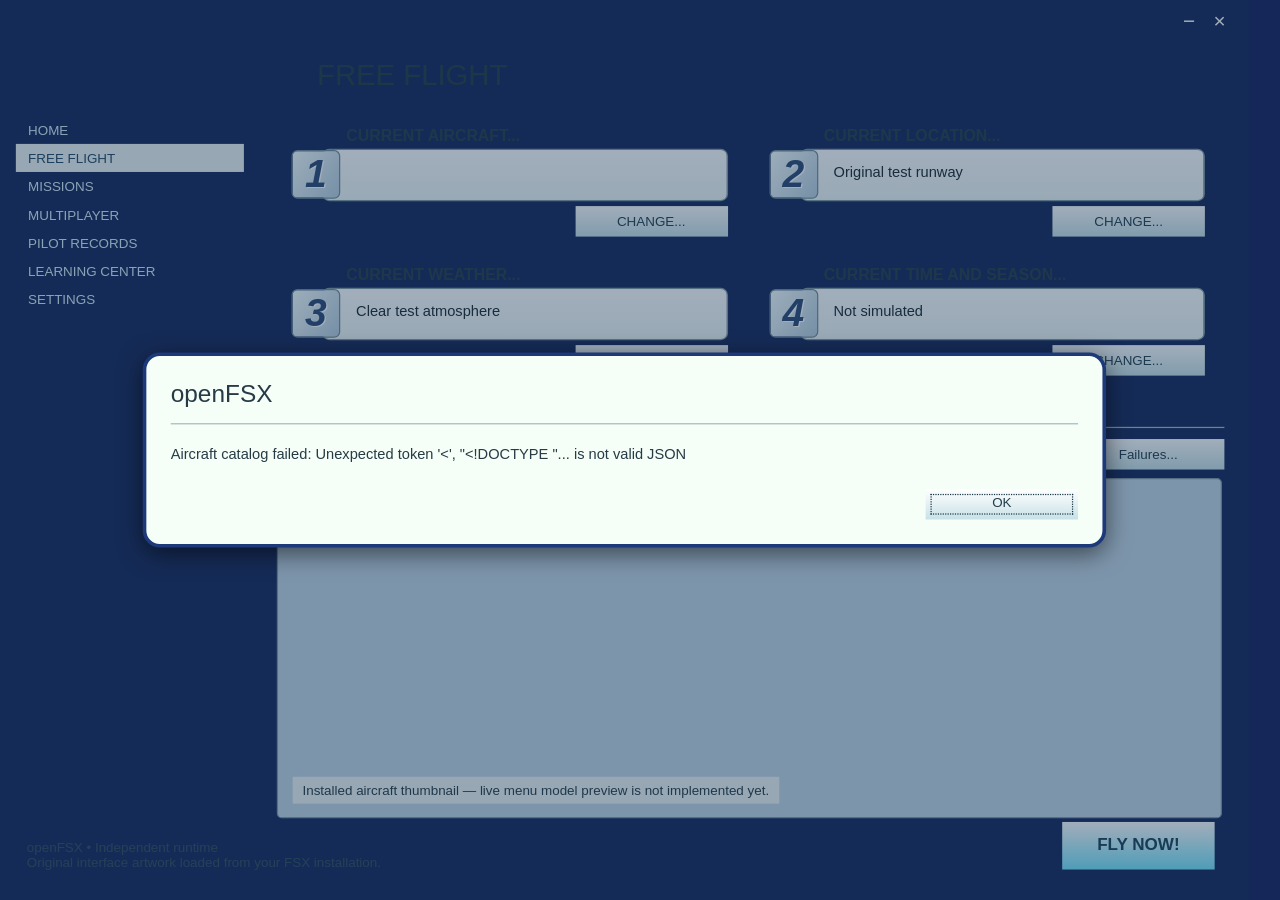
==== launcher/index.html @ 880fd8fe "Split engine into subsystem workspace and inspect authored MDLX keys" ====
<!doctype html>
<html lang="en"><head><meta charset="utf-8"><meta name="viewport" content="width=device-width,initial-scale=1"><meta http-equiv="Content-Security-Policy" content="default-src 'self' data:; script-src 'self' 'unsafe-inline'; style-src 'self' 'unsafe-inline'; connect-src 'self'"><title>openFSX</title>
<style>
*{box-sizing:border-box}html,body{margin:0;width:100%;height:100%;overflow:hidden;font:12px Arial,sans-serif;color:#263b45;background:#152759}button,select,input{font:inherit}button{cursor:pointer}button:focus-visible{outline:1px dotted #173642;outline-offset:-5px}#shell{position:absolute;width:1024px;height:738px;transform-origin:top left;background-size:1024px 738px}#drag{position:absolute;left:0;top:0;width:930px;height:35px}#window-controls{position:absolute;right:13px;top:8px;display:flex;gap:3px}#window-controls button{width:22px;height:18px;border:0;background:transparent;color:#fff;font-size:17px;line-height:15px;padding:0}.nav{position:absolute;left:13px;top:95px;width:187px}.nav button{display:block;width:100%;height:23px;text-align:left;border:0;background:none;color:#d9edf7;font:11px Arial;padding:3px 10px;text-transform:uppercase}.nav button.current{background:#edf6f5;color:#214765}.nav button:hover{color:#fff;background:#497791}.nav button.current:hover{color:#214765;background:#fff}h1{position:absolute;left:260px;top:48px;font:24px Arial;margin:0;color:#253a40}.flight-grid{position:absolute;left:239px;top:104px;width:749px;display:grid;grid-template-columns:1fr 1fr;column-gap:34px;row-gap:22px}.field{height:92px;position:relative}.field h2{font:bold 13px Arial;margin:0 0 8px 45px}.field .value{position:absolute;left:25px;top:18px;right:0;height:43px;border:1px solid #829b9f;border-radius:6px;background:linear-gradient(#fff,#f0f8f7);padding:11px 12px 8px 27px;color:#1b282d;white-space:nowrap;text-overflow:ellipsis;overflow:hidden}.number{position:absolute;left:0;top:19px;z-index:1;width:40px;height:40px;border:1px solid #728a9a;border-radius:5px;background:linear-gradient(125deg,#f7ffff,#b7cede);font:bold italic 32px Arial;color:#294875;text-align:center;text-shadow:1px 1px white}.change{position:absolute;right:0;top:65px}.classic{border:0;background:var(--button,linear-gradient(white,#c8e1e7));width:125px;height:25px;padding:0 8px 2px;color:#213d4b;font:11px Arial;background-repeat:no-repeat}.classic:hover{background-position:0 -25px}.classic:active{background-position:0 -50px}.options{position:absolute;left:260px;top:323px;font-size:12px}.options input{vertical-align:middle;margin:0 5px 0 0}.action-row{position:absolute;left:227px;right:20px;top:350px;display:flex;justify-content:space-between;border-top:1px solid #acb9bd;padding-top:9px}.preview{position:absolute;left:227px;top:392px;width:775px;height:279px;background:#c3d6e5;border:1px solid #8498a5;border-radius:4px;overflow:hidden;text-align:center}.preview img{width:100%;height:100%;object-fit:contain}.preview p{position:absolute;left:12px;bottom:0;background:#f5fbf8d9;padding:5px 8px;font-size:11px}#fly{position:absolute;right:28px;bottom:25px;background:var(--fly,linear-gradient(#fff,#76e3fb));background-position:0 -39px;width:125px;height:39px;border:0;font:bold 14px Arial;color:#1c4056;padding:0 6px 4px}#fly:hover{background-position:0 -78px}#fly:active{background-position:0 -117px}#credits{position:absolute;left:22px;bottom:25px;width:390px;font-size:11px;color:#304b5a}.dialog-shade{z-index:10;position:absolute;inset:0;background:#16335366;display:grid;place-items:center}.dialog-shade[hidden]{display:none}.dialog{width:790px;max-height:650px;padding:20px;background:#f5fff8;border:3px solid #1c397a;border-radius:14px;box-shadow:0 5px 20px #0008}.dialog h2{font:20px Arial;margin:0 0 15px;border-bottom:1px solid #9fbbbf;padding-bottom:12px}.dialog .buttons{display:flex;justify-content:flex-end;gap:10px;margin-top:18px}.aircraft-list{display:grid;grid-template-columns:repeat(3,1fr);gap:8px;overflow:auto;height:410px;padding:4px;border:1px solid #8ca7b2;background:#fff}.aircraft-list button{border:1px solid #c5d3d9;background:#eff5f8;padding:5px;text-align:left;min-width:0}.aircraft-list button.selected{border:2px solid #1c7baf;background:#d4f0ff;padding:4px}.aircraft-list img{width:100%;height:95px;object-fit:contain;display:block;background:#c5d5df}.aircraft-list span{display:block;font-size:11px;line-height:1.4;margin-top:5px}.filters{display:flex;gap:10px;align-items:center;margin-bottom:12px}.filters select{max-width:250px}#message{white-space:pre-wrap;max-height:390px;overflow:auto;line-height:1.6}
</style></head><body><div id="shell">
<div id="drag" aria-hidden="true"></div><div id="window-controls"><button id="minimize" aria-label="Minimize">−</button><button id="close" aria-label="Exit">×</button></div>
<nav class="nav" aria-label="Main menu"><button data-page="Home">Home</button><button class="current" data-page="Free Flight">Free Flight</button><button data-page="Missions">Missions</button><button data-page="Multiplayer">Multiplayer</button><button data-page="Pilot Records">Pilot Records</button><button data-page="Learning Center">Learning Center</button><button data-page="Settings">Settings</button></nav>
<h1>FREE FLIGHT</h1><div class="flight-grid">
<section class="field"><h2>CURRENT AIRCRAFT...</h2><div id="aircraft-name" class="value"></div><span class="number">1</span><button class="classic change" id="aircraft-change">CHANGE...</button></section>
<section class="field"><h2>CURRENT LOCATION...</h2><div class="value">Original test runway</div><span class="number">2</span><button class="classic change" data-missing="Current Location">CHANGE...</button></section>
<section class="field"><h2>CURRENT WEATHER...</h2><div class="value">Clear test atmosphere</div><span class="number">3</span><button class="classic change" data-missing="Current Weather">CHANGE...</button></section>
<section class="field"><h2>CURRENT TIME AND SEASON...</h2><div class="value">Not simulated</div><span class="number">4</span><button class="classic change" data-missing="Time and Season">CHANGE...</button></section>
</div>
<label class="options"><input type="checkbox" id="windowed" checked>Launch flight with window open</label>
<div class="action-row"><button class="classic" data-missing="Fuel and Payload">Fuel and Payload...</button><button class="classic" data-missing="Load Flight">Load...</button><button class="classic" data-missing="Save Flight">Save...</button><button class="classic" data-missing="Flight Planner">Flight Planner...</button><button class="classic" data-missing="Failures">Failures...</button></div>
<div class="preview"><img id="preview" alt="Installed aircraft thumbnail"><p>Installed aircraft thumbnail — live menu model preview is not implemented yet.</p></div>
<div id="credits">openFSX • Independent runtime<br>Original interface artwork loaded from your FSX installation.</div><button id="fly">FLY NOW!</button>
<div class="dialog-shade" id="chooser" hidden><section class="dialog" role="dialog" aria-modal="true" aria-labelledby="choose-title"><h2 id="choose-title">SELECT AIRCRAFT</h2><div class="filters"><label>Aircraft manufacturer: <select id="manufacturer"><option value="">All</option></select></label><label><input type="checkbox" id="variations" checked>Show all variations</label></div><div class="aircraft-list" id="aircraft-list"></div><div class="buttons"><button class="classic" id="choose-ok">OK</button><button class="classic" id="choose-cancel">Cancel</button></div></section></div>
<div class="dialog-shade" id="notice" hidden><section class="dialog" role="dialog" aria-modal="true" aria-labelledby="notice-title"><h2 id="notice-title">openFSX</h2><div id="message"></div><div class="buttons"><button class="classic" id="notice-ok">OK</button></div></section></div>
</div><script>
const $=id=>document.getElementById(id);let catalog=[],selected=0,pending=0;
const post=message=>window.ipc?.postMessage(message);
function fit(){const scale=Math.min(innerWidth/1024,innerHeight/738);$('shell').style.transform=`scale(${scale})`;}
addEventListener('resize',fit);fit();
async function skin(name){const img=new Image();img.src=`uires/${name}`;await img.decode();const c=document.createElement('canvas');c.width=img.width;c.height=img.height;const ctx=c.getContext('2d');ctx.drawImage(img,0,0);const pixels=ctx.getImageData(0,0,c.width,c.height);for(let i=0;i<pixels.data.length;i+=4){if(pixels.data[i]>=248&&pixels.data[i+1]<=7&&pixels.data[i+2]>=248)pixels.data[i+3]=0;}ctx.putImageData(pixels,0,0);return `url(${c.toDataURL()})`;}
Promise.all([skin('dlgstd.bmp'),skin('btnstd.bmp'),skin('btnFLYNOW.bmp')]).then(([background,button,fly])=>{$('shell').style.backgroundImage=background;document.documentElement.style.setProperty('--button',button);document.documentElement.style.setProperty('--fly',fly);}).catch(e=>showError('Cannot load the installed FSX UI skin: '+e.message));
function showError(message){$('message').textContent=message;$('notice').hidden=false;$('notice-ok').focus();}window.showError=showError;
function missing(name){showError(name+' is not implemented in openFSX yet.\n\nThe target is FSX behavior and interface parity. This screen currently supports installed-aircraft selection and launching the experimental test runway only.');}
function showSelection(){const entry=catalog[selected];$('aircraft-name').textContent=entry.kind+(entry.variation?' — '+entry.variation:'');$('preview').src=entry.preview?`preview/${entry.id}`:'';$('preview').hidden=!entry.preview;}
function drawList(){const list=$('aircraft-list');list.replaceChildren();let seen=new Set();for(const entry of catalog){if($('manufacturer').value&&entry.manufacturer!==$('manufacturer').value)continue;if(!$('variations').checked){if(seen.has(entry.manufacturer+entry.kind))continue;seen.add(entry.manufacturer+entry.kind);}const b=document.createElement('button');b.className=entry.id===pending?'selected':'';if(entry.preview){const img=document.createElement('img');img.src=`preview/${entry.id}`;img.alt='';b.append(img);}const text=document.createElement('span');text.textContent=entry.title;b.append(text);b.onclick=()=>{pending=entry.id;drawList();};b.ondblclick=()=>choose();list.append(b);}}
function choose(){selected=pending;$('chooser').hidden=true;showSelection();$('aircraft-change').focus();}
$('aircraft-change').onclick=()=>{pending=selected;drawList();$('chooser').hidden=false;$('choose-ok').focus();};$('choose-ok').onclick=choose;$('choose-cancel').onclick=()=>{$('chooser').hidden=true;$('aircraft-change').focus();};$('manufacturer').onchange=drawList;$('variations').onchange=drawList;
$('notice-ok').onclick=()=>{$('notice').hidden=true;};document.querySelectorAll('[data-missing]').forEach(b=>b.onclick=()=>missing(b.dataset.missing));document.querySelectorAll('[data-page]').forEach(b=>b.onclick=()=>{if(b.dataset.page!=='Free Flight')missing(b.dataset.page);});
$('fly').onclick=()=>{if(!$('windowed').checked){showError('Full-screen flight launch is not implemented yet. Enable windowed launch to use the current renderer.');return;}post('fly:'+selected);};$('close').onclick=()=>post('exit');$('minimize').onclick=()=>post('minimize');$('drag').onmousedown=()=>post('drag');document.addEventListener('keydown',e=>{if(e.key==='Escape'){$('chooser').hidden=true;$('notice').hidden=true;}});
fetch('catalog.json').then(r=>r.json()).then(items=>{catalog=items;selected=Math.max(0,items.findIndex(e=>e.default));for(const name of [...new Set(items.map(e=>e.manufacturer))].sort()){const o=document.createElement('option');o.value=name;o.textContent=name;$('manufacturer').append(o);}showSelection();}).catch(e=>showError('Aircraft catalog failed: '+e.message));
</script></body></html>
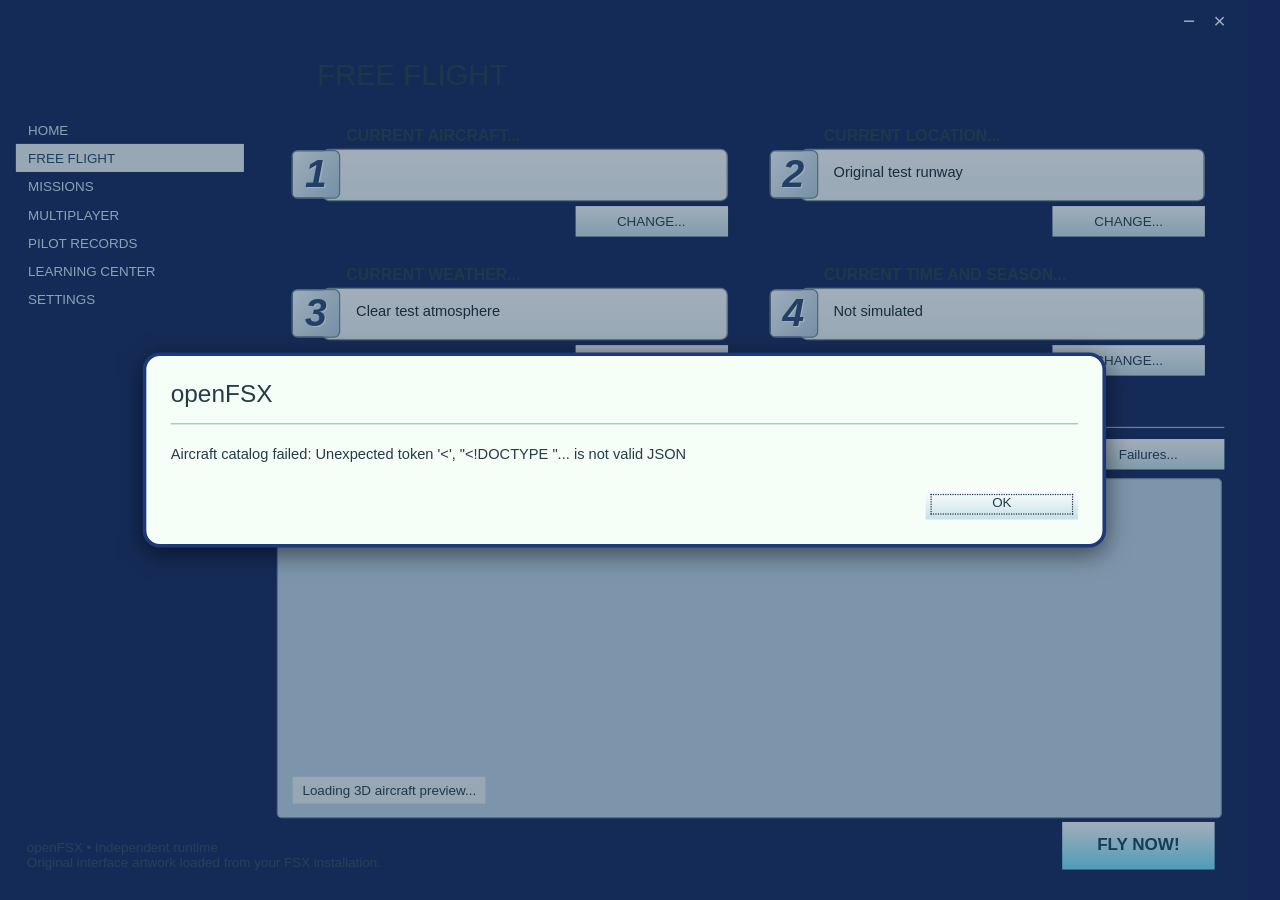
==== commit 3cc2f0f9: "Embed live 3D aircraft preview in the Free Flight menu" ====
--- a/launcher/index.html
+++ b/launcher/index.html
@@ -13,7 +13,7 @@
 </div>
 <label class="options"><input type="checkbox" id="windowed" checked>Launch flight with window open</label>
 <div class="action-row"><button class="classic" data-missing="Fuel and Payload">Fuel and Payload...</button><button class="classic" data-missing="Load Flight">Load...</button><button class="classic" data-missing="Save Flight">Save...</button><button class="classic" data-missing="Flight Planner">Flight Planner...</button><button class="classic" data-missing="Failures">Failures...</button></div>
-<div class="preview"><img id="preview" alt="Installed aircraft thumbnail"><p>Installed aircraft thumbnail — live menu model preview is not implemented yet.</p></div>
+<div class="preview" aria-label="Interactive aircraft preview"><p id="preview-status" role="status">Loading 3D aircraft preview...</p></div>
 <div id="credits">openFSX • Independent runtime<br>Original interface artwork loaded from your FSX installation.</div><button id="fly">FLY NOW!</button>
 <div class="dialog-shade" id="chooser" hidden><section class="dialog" role="dialog" aria-modal="true" aria-labelledby="choose-title"><h2 id="choose-title">SELECT AIRCRAFT</h2><div class="filters"><label>Aircraft manufacturer: <select id="manufacturer"><option value="">All</option></select></label><label><input type="checkbox" id="variations" checked>Show all variations</label></div><div class="aircraft-list" id="aircraft-list"></div><div class="buttons"><button class="classic" id="choose-ok">OK</button><button class="classic" id="choose-cancel">Cancel</button></div></section></div>
 <div class="dialog-shade" id="notice" hidden><section class="dialog" role="dialog" aria-modal="true" aria-labelledby="notice-title"><h2 id="notice-title">openFSX</h2><div id="message"></div><div class="buttons"><button class="classic" id="notice-ok">OK</button></div></section></div>
@@ -24,13 +24,13 @@
 addEventListener('resize',fit);fit();
 async function skin(name){const img=new Image();img.src=`uires/${name}`;await img.decode();const c=document.createElement('canvas');c.width=img.width;c.height=img.height;const ctx=c.getContext('2d');ctx.drawImage(img,0,0);const pixels=ctx.getImageData(0,0,c.width,c.height);for(let i=0;i<pixels.data.length;i+=4){if(pixels.data[i]>=248&&pixels.data[i+1]<=7&&pixels.data[i+2]>=248)pixels.data[i+3]=0;}ctx.putImageData(pixels,0,0);return `url(${c.toDataURL()})`;}
 Promise.all([skin('dlgstd.bmp'),skin('btnstd.bmp'),skin('btnFLYNOW.bmp')]).then(([background,button,fly])=>{$('shell').style.backgroundImage=background;document.documentElement.style.setProperty('--button',button);document.documentElement.style.setProperty('--fly',fly);}).catch(e=>showError('Cannot load the installed FSX UI skin: '+e.message));
-function showError(message){$('message').textContent=message;$('notice').hidden=false;$('notice-ok').focus();}window.showError=showError;
+function syncPreview(){post('preview-visible:'+Number($('chooser').hidden&&$('notice').hidden));}function showError(message){$('message').textContent=message;$('notice').hidden=false;syncPreview();$('notice-ok').focus();}window.showError=showError;window.previewStatus=message=>{$('preview-status').textContent=message;$('preview-status').hidden=!message;};
 function missing(name){showError(name+' is not implemented in openFSX yet.\n\nThe target is FSX behavior and interface parity. This screen currently supports installed-aircraft selection and launching the experimental test runway only.');}
-function showSelection(){const entry=catalog[selected];$('aircraft-name').textContent=entry.kind+(entry.variation?' — '+entry.variation:'');$('preview').src=entry.preview?`preview/${entry.id}`:'';$('preview').hidden=!entry.preview;}
+function showSelection(){const entry=catalog[selected];$('aircraft-name').textContent=entry.kind+(entry.variation?' — '+entry.variation:'');$('preview-status').hidden=false;$('preview-status').textContent='Loading 3D aircraft preview...';post('preview:'+entry.id);}
 function drawList(){const list=$('aircraft-list');list.replaceChildren();let seen=new Set();for(const entry of catalog){if($('manufacturer').value&&entry.manufacturer!==$('manufacturer').value)continue;if(!$('variations').checked){if(seen.has(entry.manufacturer+entry.kind))continue;seen.add(entry.manufacturer+entry.kind);}const b=document.createElement('button');b.className=entry.id===pending?'selected':'';if(entry.preview){const img=document.createElement('img');img.src=`preview/${entry.id}`;img.alt='';b.append(img);}const text=document.createElement('span');text.textContent=entry.title;b.append(text);b.onclick=()=>{pending=entry.id;drawList();};b.ondblclick=()=>choose();list.append(b);}}
-function choose(){selected=pending;$('chooser').hidden=true;showSelection();$('aircraft-change').focus();}
-$('aircraft-change').onclick=()=>{pending=selected;drawList();$('chooser').hidden=false;$('choose-ok').focus();};$('choose-ok').onclick=choose;$('choose-cancel').onclick=()=>{$('chooser').hidden=true;$('aircraft-change').focus();};$('manufacturer').onchange=drawList;$('variations').onchange=drawList;
-$('notice-ok').onclick=()=>{$('notice').hidden=true;};document.querySelectorAll('[data-missing]').forEach(b=>b.onclick=()=>missing(b.dataset.missing));document.querySelectorAll('[data-page]').forEach(b=>b.onclick=()=>{if(b.dataset.page!=='Free Flight')missing(b.dataset.page);});
-$('fly').onclick=()=>{if(!$('windowed').checked){showError('Full-screen flight launch is not implemented yet. Enable windowed launch to use the current renderer.');return;}post('fly:'+selected);};$('close').onclick=()=>post('exit');$('minimize').onclick=()=>post('minimize');$('drag').onmousedown=()=>post('drag');document.addEventListener('keydown',e=>{if(e.key==='Escape'){$('chooser').hidden=true;$('notice').hidden=true;}});
+function choose(){selected=pending;$('chooser').hidden=true;showSelection();syncPreview();$('aircraft-change').focus();}
+$('aircraft-change').onclick=()=>{pending=selected;drawList();$('chooser').hidden=false;syncPreview();$('choose-ok').focus();};$('choose-ok').onclick=choose;$('choose-cancel').onclick=()=>{$('chooser').hidden=true;syncPreview();$('aircraft-change').focus();};$('manufacturer').onchange=drawList;$('variations').onchange=drawList;
+$('notice-ok').onclick=()=>{$('notice').hidden=true;syncPreview();};document.querySelectorAll('[data-missing]').forEach(b=>b.onclick=()=>missing(b.dataset.missing));document.querySelectorAll('[data-page]').forEach(b=>b.onclick=()=>{if(b.dataset.page!=='Free Flight')missing(b.dataset.page);});
+$('fly').onclick=()=>{if(!$('windowed').checked){showError('Full-screen flight launch is not implemented yet. Enable windowed launch to use the current renderer.');return;}post('fly:'+selected);};$('close').onclick=()=>post('exit');$('minimize').onclick=()=>post('minimize');$('drag').onmousedown=()=>post('drag');document.addEventListener('keydown',e=>{if(e.key==='Escape'){$('chooser').hidden=true;$('notice').hidden=true;syncPreview();}});
 fetch('catalog.json').then(r=>r.json()).then(items=>{catalog=items;selected=Math.max(0,items.findIndex(e=>e.default));for(const name of [...new Set(items.map(e=>e.manufacturer))].sort()){const o=document.createElement('option');o.value=name;o.textContent=name;$('manufacturer').append(o);}showSelection();}).catch(e=>showError('Aircraft catalog failed: '+e.message));
 </script></body></html>
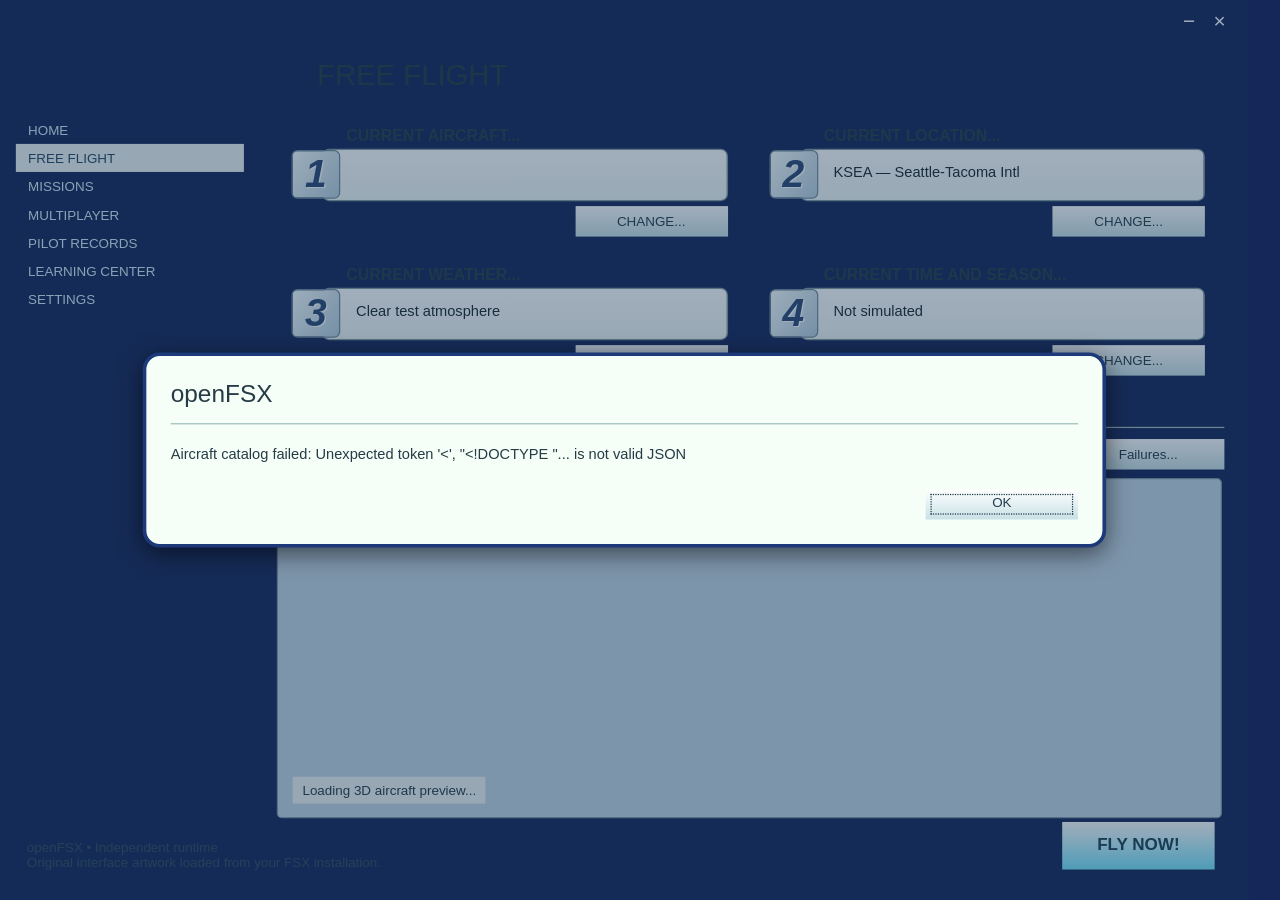
==== commit c40a401e: "Playable stage 3: real airports and runways from installed BGL scenery Co-Authored-By: Claude Opus 5" ====
--- a/launcher/index.html
+++ b/launcher/index.html
@@ -7,7 +7,7 @@
 <nav class="nav" aria-label="Main menu"><button data-page="Home">Home</button><button class="current" data-page="Free Flight">Free Flight</button><button data-page="Missions">Missions</button><button data-page="Multiplayer">Multiplayer</button><button data-page="Pilot Records">Pilot Records</button><button data-page="Learning Center">Learning Center</button><button data-page="Settings">Settings</button></nav>
 <h1>FREE FLIGHT</h1><div class="flight-grid">
 <section class="field"><h2>CURRENT AIRCRAFT...</h2><div id="aircraft-name" class="value"></div><span class="number">1</span><button class="classic change" id="aircraft-change">CHANGE...</button></section>
-<section class="field"><h2>CURRENT LOCATION...</h2><div class="value">Original test runway</div><span class="number">2</span><button class="classic change" data-missing="Current Location">CHANGE...</button></section>
+<section class="field"><h2>CURRENT LOCATION...</h2><div class="value" id="location-name">KSEA — Seattle-Tacoma Intl</div><span class="number">2</span><button class="classic change" id="location-change">CHANGE...</button></section>
 <section class="field"><h2>CURRENT WEATHER...</h2><div class="value">Clear test atmosphere</div><span class="number">3</span><button class="classic change" data-missing="Current Weather">CHANGE...</button></section>
 <section class="field"><h2>CURRENT TIME AND SEASON...</h2><div class="value">Not simulated</div><span class="number">4</span><button class="classic change" data-missing="Time and Season">CHANGE...</button></section>
 </div>
@@ -16,21 +16,22 @@
 <div class="preview" aria-label="Interactive aircraft preview"><p id="preview-status" role="status">Loading 3D aircraft preview...</p></div>
 <div id="credits">openFSX • Independent runtime<br>Original interface artwork loaded from your FSX installation.</div><button id="fly">FLY NOW!</button>
 <div class="dialog-shade" id="chooser" hidden><section class="dialog" role="dialog" aria-modal="true" aria-labelledby="choose-title"><h2 id="choose-title">SELECT AIRCRAFT</h2><div class="filters"><label>Aircraft manufacturer: <select id="manufacturer"><option value="">All</option></select></label><label><input type="checkbox" id="variations" checked>Show all variations</label></div><div class="aircraft-list" id="aircraft-list"></div><div class="buttons"><button class="classic" id="choose-ok">OK</button><button class="classic" id="choose-cancel">Cancel</button></div></section></div>
+<div class="dialog-shade" id="locator" hidden><section class="dialog" role="dialog" aria-modal="true" aria-labelledby="locate-title"><h2 id="locate-title">SELECT AIRPORT</h2><label>Airport ID (ICAO): <input id="icao" maxlength="8" value="KSEA" autocomplete="off"></label><p>Start on the threshold of the longest hard runway. Leave empty for the original test runway. Terrain is flat at field elevation; runways come from the installed scenery.</p><div class="buttons"><button class="classic" id="locate-ok">OK</button><button class="classic" id="locate-cancel">Cancel</button></div></section></div>
 <div class="dialog-shade" id="notice" hidden><section class="dialog" role="dialog" aria-modal="true" aria-labelledby="notice-title"><h2 id="notice-title">openFSX</h2><div id="message"></div><div class="buttons"><button class="classic" id="notice-ok">OK</button></div></section></div>
 </div><script>
-const $=id=>document.getElementById(id);let catalog=[],selected=0,pending=0;
+const $=id=>document.getElementById(id);let catalog=[],selected=0,pending=0,airport='KSEA';
 const post=message=>window.ipc?.postMessage(message);
 function fit(){const scale=Math.min(innerWidth/1024,innerHeight/738);$('shell').style.transform=`scale(${scale})`;}
 addEventListener('resize',fit);fit();
 async function skin(name){const img=new Image();img.src=`uires/${name}`;await img.decode();const c=document.createElement('canvas');c.width=img.width;c.height=img.height;const ctx=c.getContext('2d');ctx.drawImage(img,0,0);const pixels=ctx.getImageData(0,0,c.width,c.height);for(let i=0;i<pixels.data.length;i+=4){if(pixels.data[i]>=248&&pixels.data[i+1]<=7&&pixels.data[i+2]>=248)pixels.data[i+3]=0;}ctx.putImageData(pixels,0,0);return `url(${c.toDataURL()})`;}
 Promise.all([skin('dlgstd.bmp'),skin('btnstd.bmp'),skin('btnFLYNOW.bmp')]).then(([background,button,fly])=>{$('shell').style.backgroundImage=background;document.documentElement.style.setProperty('--button',button);document.documentElement.style.setProperty('--fly',fly);}).catch(e=>showError('Cannot load the installed FSX UI skin: '+e.message));
-function syncPreview(){post('preview-visible:'+Number($('chooser').hidden&&$('notice').hidden));}function showError(message){$('message').textContent=message;$('notice').hidden=false;syncPreview();$('notice-ok').focus();}window.showError=showError;window.previewStatus=message=>{$('preview-status').textContent=message;$('preview-status').hidden=!message;};
+function syncPreview(){post('preview-visible:'+Number($('chooser').hidden&&$('notice').hidden&&$('locator').hidden));}function showError(message){$('message').textContent=message;$('notice').hidden=false;syncPreview();$('notice-ok').focus();}window.showError=showError;window.previewStatus=message=>{$('preview-status').textContent=message;$('preview-status').hidden=!message;};
 function missing(name){showError(name+' is not implemented in openFSX yet.\n\nThe target is FSX behavior and interface parity. This screen currently supports installed-aircraft selection and launching the experimental test runway only.');}
 function showSelection(){const entry=catalog[selected];$('aircraft-name').textContent=entry.kind+(entry.variation?' — '+entry.variation:'');$('preview-status').hidden=false;$('preview-status').textContent='Loading 3D aircraft preview...';post('preview:'+entry.id);}
 function drawList(){const list=$('aircraft-list');list.replaceChildren();let seen=new Set();for(const entry of catalog){if($('manufacturer').value&&entry.manufacturer!==$('manufacturer').value)continue;if(!$('variations').checked){if(seen.has(entry.manufacturer+entry.kind))continue;seen.add(entry.manufacturer+entry.kind);}const b=document.createElement('button');b.className=entry.id===pending?'selected':'';if(entry.preview){const img=document.createElement('img');img.src=`preview/${entry.id}`;img.alt='';b.append(img);}const text=document.createElement('span');text.textContent=entry.title;b.append(text);b.onclick=()=>{pending=entry.id;drawList();};b.ondblclick=()=>choose();list.append(b);}}
 function choose(){selected=pending;$('chooser').hidden=true;showSelection();syncPreview();$('aircraft-change').focus();}
 $('aircraft-change').onclick=()=>{pending=selected;drawList();$('chooser').hidden=false;syncPreview();$('choose-ok').focus();};$('choose-ok').onclick=choose;$('choose-cancel').onclick=()=>{$('chooser').hidden=true;syncPreview();$('aircraft-change').focus();};$('manufacturer').onchange=drawList;$('variations').onchange=drawList;
 $('notice-ok').onclick=()=>{$('notice').hidden=true;syncPreview();};document.querySelectorAll('[data-missing]').forEach(b=>b.onclick=()=>missing(b.dataset.missing));document.querySelectorAll('[data-page]').forEach(b=>b.onclick=()=>{if(b.dataset.page!=='Free Flight')missing(b.dataset.page);});
-$('fly').onclick=()=>{if(!$('windowed').checked){showError('Full-screen flight launch is not implemented yet. Enable windowed launch to use the current renderer.');return;}post('fly:'+selected);};$('close').onclick=()=>post('exit');$('minimize').onclick=()=>post('minimize');$('drag').onmousedown=()=>post('drag');document.addEventListener('keydown',e=>{if(e.key==='Escape'){$('chooser').hidden=true;$('notice').hidden=true;syncPreview();}});
+$('fly').onclick=()=>{if(!$('windowed').checked){showError('Full-screen flight launch is not implemented yet. Enable windowed launch to use the current renderer.');return;}post('fly:'+selected+':'+airport);};$('location-change').onclick=()=>{$('icao').value=airport;$('locator').hidden=false;syncPreview();$('icao').focus();};$('locate-ok').onclick=()=>{airport=$('icao').value.trim().toUpperCase().replace(/[^A-Z0-9]/g,'');$('location-name').textContent=airport||'Original test runway';$('locator').hidden=true;syncPreview();};$('locate-cancel').onclick=()=>{$('locator').hidden=true;syncPreview();};$('icao').onkeydown=e=>{if(e.key==='Enter')$('locate-ok').click();};$('close').onclick=()=>post('exit');$('minimize').onclick=()=>post('minimize');$('drag').onmousedown=()=>post('drag');document.addEventListener('keydown',e=>{if(e.key==='Escape'){$('chooser').hidden=true;$('notice').hidden=true;$('locator').hidden=true;syncPreview();}});
 fetch('catalog.json').then(r=>r.json()).then(items=>{catalog=items;selected=Math.max(0,items.findIndex(e=>e.default));for(const name of [...new Set(items.map(e=>e.manufacturer))].sort()){const o=document.createElement('option');o.value=name;o.textContent=name;$('manufacturer').append(o);}showSelection();}).catch(e=>showError('Aircraft catalog failed: '+e.message));
 </script></body></html>
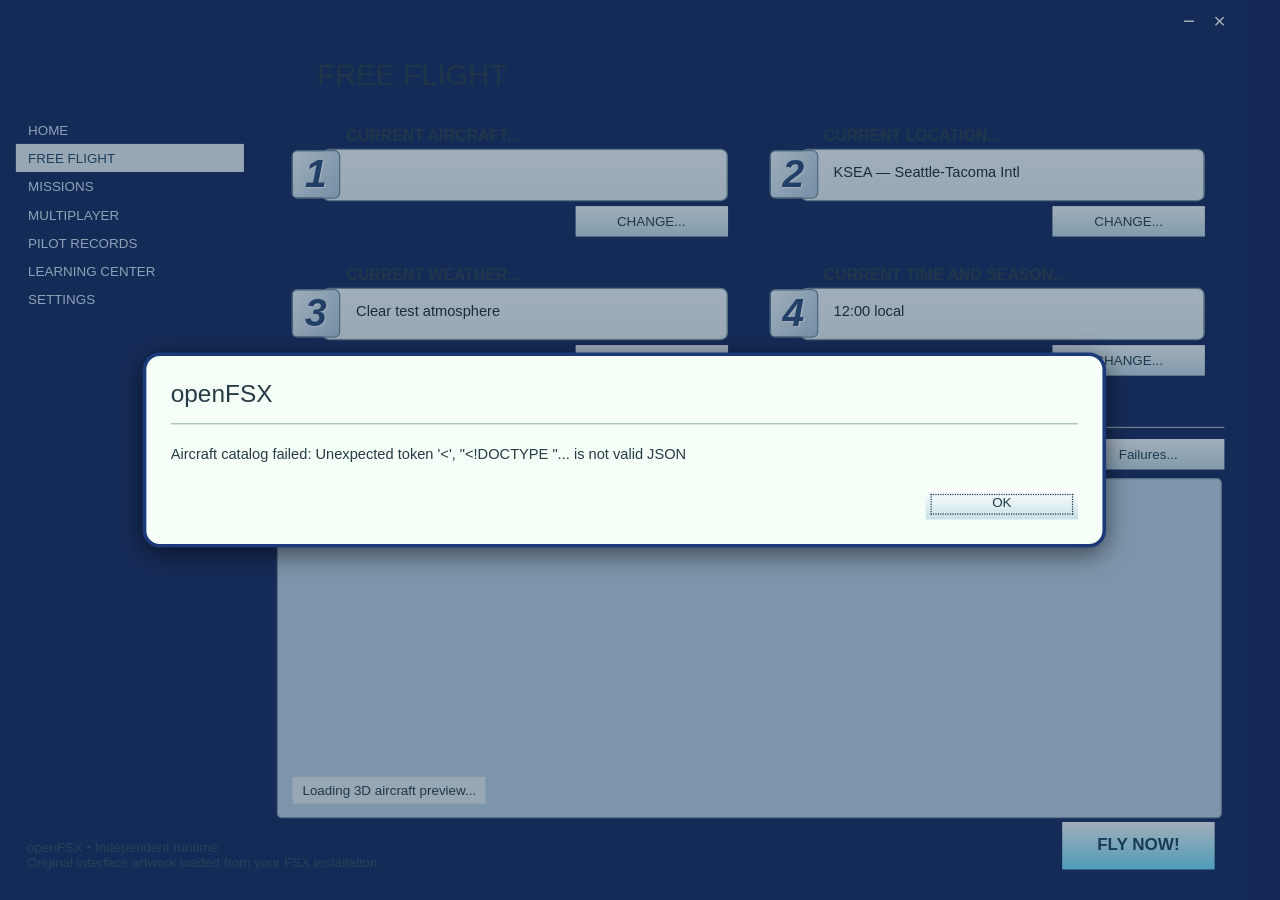
==== commit 9bd55a9e: "Time of day: FSX sky periods, scene tint, runway lights; cockpit far plane Co-Authored-By: Claude Op" ====
--- a/launcher/index.html
+++ b/launcher/index.html
@@ -9,7 +9,7 @@
 <section class="field"><h2>CURRENT AIRCRAFT...</h2><div id="aircraft-name" class="value"></div><span class="number">1</span><button class="classic change" id="aircraft-change">CHANGE...</button></section>
 <section class="field"><h2>CURRENT LOCATION...</h2><div class="value" id="location-name">KSEA — Seattle-Tacoma Intl</div><span class="number">2</span><button class="classic change" id="location-change">CHANGE...</button></section>
 <section class="field"><h2>CURRENT WEATHER...</h2><div class="value">Clear test atmosphere</div><span class="number">3</span><button class="classic change" data-missing="Current Weather">CHANGE...</button></section>
-<section class="field"><h2>CURRENT TIME AND SEASON...</h2><div class="value">Not simulated</div><span class="number">4</span><button class="classic change" data-missing="Time and Season">CHANGE...</button></section>
+<section class="field"><h2>CURRENT TIME AND SEASON...</h2><div class="value" id="time-name">12:00 local</div><span class="number">4</span><button class="classic change" id="time-change">CHANGE...</button></section>
 </div>
 <label class="options"><input type="checkbox" id="windowed" checked>Launch flight with window open</label>
 <div class="action-row"><button class="classic" data-missing="Fuel and Payload">Fuel and Payload...</button><button class="classic" data-missing="Load Flight">Load...</button><button class="classic" data-missing="Save Flight">Save...</button><button class="classic" data-missing="Flight Planner">Flight Planner...</button><button class="classic" data-missing="Failures">Failures...</button></div>
@@ -17,21 +17,22 @@
 <div id="credits">openFSX • Independent runtime<br>Original interface artwork loaded from your FSX installation.</div><button id="fly">FLY NOW!</button>
 <div class="dialog-shade" id="chooser" hidden><section class="dialog" role="dialog" aria-modal="true" aria-labelledby="choose-title"><h2 id="choose-title">SELECT AIRCRAFT</h2><div class="filters"><label>Aircraft manufacturer: <select id="manufacturer"><option value="">All</option></select></label><label><input type="checkbox" id="variations" checked>Show all variations</label></div><div class="aircraft-list" id="aircraft-list"></div><div class="buttons"><button class="classic" id="choose-ok">OK</button><button class="classic" id="choose-cancel">Cancel</button></div></section></div>
 <div class="dialog-shade" id="locator" hidden><section class="dialog" role="dialog" aria-modal="true" aria-labelledby="locate-title"><h2 id="locate-title">SELECT AIRPORT</h2><label>Airport ID (ICAO): <input id="icao" maxlength="8" value="KSEA" autocomplete="off"></label><p>Start on the threshold of the longest hard runway. Leave empty for the original test runway. Terrain is flat at field elevation; runways come from the installed scenery.</p><div class="buttons"><button class="classic" id="locate-ok">OK</button><button class="classic" id="locate-cancel">Cancel</button></div></section></div>
+<div class="dialog-shade" id="timer" hidden><section class="dialog" role="dialog" aria-modal="true" aria-labelledby="time-title"><h2 id="time-title">SELECT TIME</h2><label>Local time: <input id="clock" type="time" value="12:00"></label><p>Sets the sky, scene lighting and, from dusk to dawn, runway lights. Seasons and the sun position are not simulated yet.</p><div class="buttons"><button class="classic" id="time-ok">OK</button><button class="classic" id="time-cancel">Cancel</button></div></section></div>
 <div class="dialog-shade" id="notice" hidden><section class="dialog" role="dialog" aria-modal="true" aria-labelledby="notice-title"><h2 id="notice-title">openFSX</h2><div id="message"></div><div class="buttons"><button class="classic" id="notice-ok">OK</button></div></section></div>
 </div><script>
-const $=id=>document.getElementById(id);let catalog=[],selected=0,pending=0,airport='KSEA';
+const $=id=>document.getElementById(id);let catalog=[],selected=0,pending=0,airport='KSEA',clock='12:00';
 const post=message=>window.ipc?.postMessage(message);
 function fit(){const scale=Math.min(innerWidth/1024,innerHeight/738);$('shell').style.transform=`scale(${scale})`;}
 addEventListener('resize',fit);fit();
 async function skin(name){const img=new Image();img.src=`uires/${name}`;await img.decode();const c=document.createElement('canvas');c.width=img.width;c.height=img.height;const ctx=c.getContext('2d');ctx.drawImage(img,0,0);const pixels=ctx.getImageData(0,0,c.width,c.height);for(let i=0;i<pixels.data.length;i+=4){if(pixels.data[i]>=248&&pixels.data[i+1]<=7&&pixels.data[i+2]>=248)pixels.data[i+3]=0;}ctx.putImageData(pixels,0,0);return `url(${c.toDataURL()})`;}
 Promise.all([skin('dlgstd.bmp'),skin('btnstd.bmp'),skin('btnFLYNOW.bmp')]).then(([background,button,fly])=>{$('shell').style.backgroundImage=background;document.documentElement.style.setProperty('--button',button);document.documentElement.style.setProperty('--fly',fly);}).catch(e=>showError('Cannot load the installed FSX UI skin: '+e.message));
-function syncPreview(){post('preview-visible:'+Number($('chooser').hidden&&$('notice').hidden&&$('locator').hidden));}function showError(message){$('message').textContent=message;$('notice').hidden=false;syncPreview();$('notice-ok').focus();}window.showError=showError;window.previewStatus=message=>{$('preview-status').textContent=message;$('preview-status').hidden=!message;};
+function syncPreview(){post('preview-visible:'+Number($('chooser').hidden&&$('notice').hidden&&$('locator').hidden&&$('timer').hidden));}function showError(message){$('message').textContent=message;$('notice').hidden=false;syncPreview();$('notice-ok').focus();}window.showError=showError;window.previewStatus=message=>{$('preview-status').textContent=message;$('preview-status').hidden=!message;};
 function missing(name){showError(name+' is not implemented in openFSX yet.\n\nThe target is FSX behavior and interface parity. This screen currently supports installed-aircraft selection and launching the experimental test runway only.');}
 function showSelection(){const entry=catalog[selected];$('aircraft-name').textContent=entry.kind+(entry.variation?' — '+entry.variation:'');$('preview-status').hidden=false;$('preview-status').textContent='Loading 3D aircraft preview...';post('preview:'+entry.id);}
 function drawList(){const list=$('aircraft-list');list.replaceChildren();let seen=new Set();for(const entry of catalog){if($('manufacturer').value&&entry.manufacturer!==$('manufacturer').value)continue;if(!$('variations').checked){if(seen.has(entry.manufacturer+entry.kind))continue;seen.add(entry.manufacturer+entry.kind);}const b=document.createElement('button');b.className=entry.id===pending?'selected':'';if(entry.preview){const img=document.createElement('img');img.src=`preview/${entry.id}`;img.alt='';b.append(img);}const text=document.createElement('span');text.textContent=entry.title;b.append(text);b.onclick=()=>{pending=entry.id;drawList();};b.ondblclick=()=>choose();list.append(b);}}
 function choose(){selected=pending;$('chooser').hidden=true;showSelection();syncPreview();$('aircraft-change').focus();}
 $('aircraft-change').onclick=()=>{pending=selected;drawList();$('chooser').hidden=false;syncPreview();$('choose-ok').focus();};$('choose-ok').onclick=choose;$('choose-cancel').onclick=()=>{$('chooser').hidden=true;syncPreview();$('aircraft-change').focus();};$('manufacturer').onchange=drawList;$('variations').onchange=drawList;
 $('notice-ok').onclick=()=>{$('notice').hidden=true;syncPreview();};document.querySelectorAll('[data-missing]').forEach(b=>b.onclick=()=>missing(b.dataset.missing));document.querySelectorAll('[data-page]').forEach(b=>b.onclick=()=>{if(b.dataset.page!=='Free Flight')missing(b.dataset.page);});
-$('fly').onclick=()=>{if(!$('windowed').checked){showError('Full-screen flight launch is not implemented yet. Enable windowed launch to use the current renderer.');return;}post('fly:'+selected+':'+airport);};$('location-change').onclick=()=>{$('icao').value=airport;$('locator').hidden=false;syncPreview();$('icao').focus();};$('locate-ok').onclick=()=>{airport=$('icao').value.trim().toUpperCase().replace(/[^A-Z0-9]/g,'');$('location-name').textContent=airport||'Original test runway';$('locator').hidden=true;syncPreview();};$('locate-cancel').onclick=()=>{$('locator').hidden=true;syncPreview();};$('icao').onkeydown=e=>{if(e.key==='Enter')$('locate-ok').click();};$('close').onclick=()=>post('exit');$('minimize').onclick=()=>post('minimize');$('drag').onmousedown=()=>post('drag');document.addEventListener('keydown',e=>{if(e.key==='Escape'){$('chooser').hidden=true;$('notice').hidden=true;$('locator').hidden=true;syncPreview();}});
+$('fly').onclick=()=>{if(!$('windowed').checked){showError('Full-screen flight launch is not implemented yet. Enable windowed launch to use the current renderer.');return;}post('fly:'+selected+':'+airport+':'+clock);};$('time-change').onclick=()=>{$('clock').value=clock;$('timer').hidden=false;syncPreview();$('clock').focus();};$('time-ok').onclick=()=>{if(/^\d\d:\d\d$/.test($('clock').value))clock=$('clock').value;$('time-name').textContent=clock+' local';$('timer').hidden=true;syncPreview();};$('time-cancel').onclick=()=>{$('timer').hidden=true;syncPreview();};$('location-change').onclick=()=>{$('icao').value=airport;$('locator').hidden=false;syncPreview();$('icao').focus();};$('locate-ok').onclick=()=>{airport=$('icao').value.trim().toUpperCase().replace(/[^A-Z0-9]/g,'');$('location-name').textContent=airport||'Original test runway';$('locator').hidden=true;syncPreview();};$('locate-cancel').onclick=()=>{$('locator').hidden=true;syncPreview();};$('icao').onkeydown=e=>{if(e.key==='Enter')$('locate-ok').click();};$('close').onclick=()=>post('exit');$('minimize').onclick=()=>post('minimize');$('drag').onmousedown=()=>post('drag');document.addEventListener('keydown',e=>{if(e.key==='Escape'){$('chooser').hidden=true;$('notice').hidden=true;$('locator').hidden=true;$('timer').hidden=true;syncPreview();}});
 fetch('catalog.json').then(r=>r.json()).then(items=>{catalog=items;selected=Math.max(0,items.findIndex(e=>e.default));for(const name of [...new Set(items.map(e=>e.manufacturer))].sort()){const o=document.createElement('option');o.value=name;o.textContent=name;$('manufacturer').append(o);}showSelection();}).catch(e=>showError('Aircraft catalog failed: '+e.message));
 </script></body></html>
